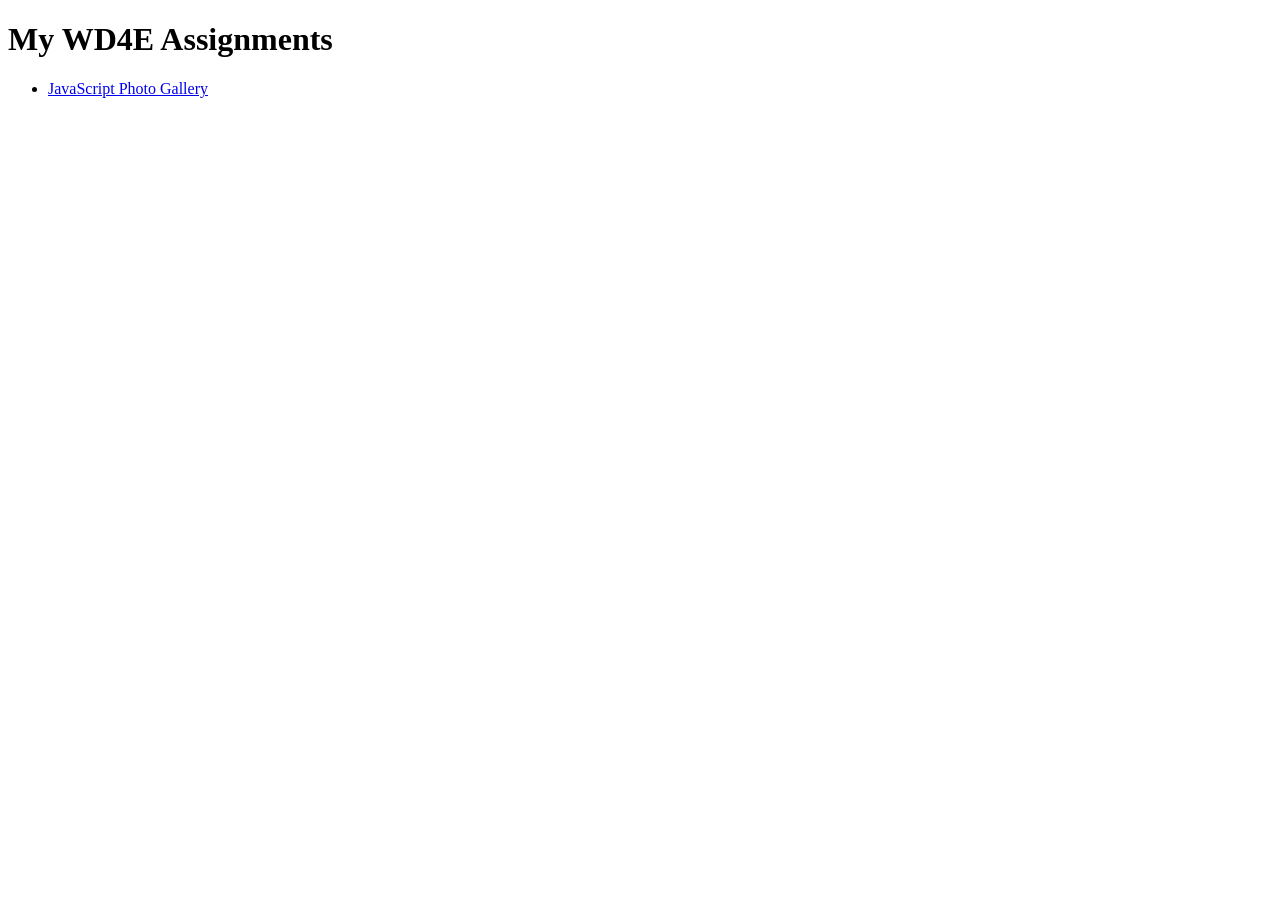
==== index.html @ df1d86cc "first commit" ====
<!DOCTYPE html>
<html lang="en">
<head>
    <meta charset="UTF-8">
    <title>My Assignments</title>
</head>
<body>
        <h1>My WD4E Assignments</h1>
    <ul>
        <li><a href="js_photo_gallery/index.html">JavaScript Photo Gallery</a></li>
    </ul>
</body>
</html>
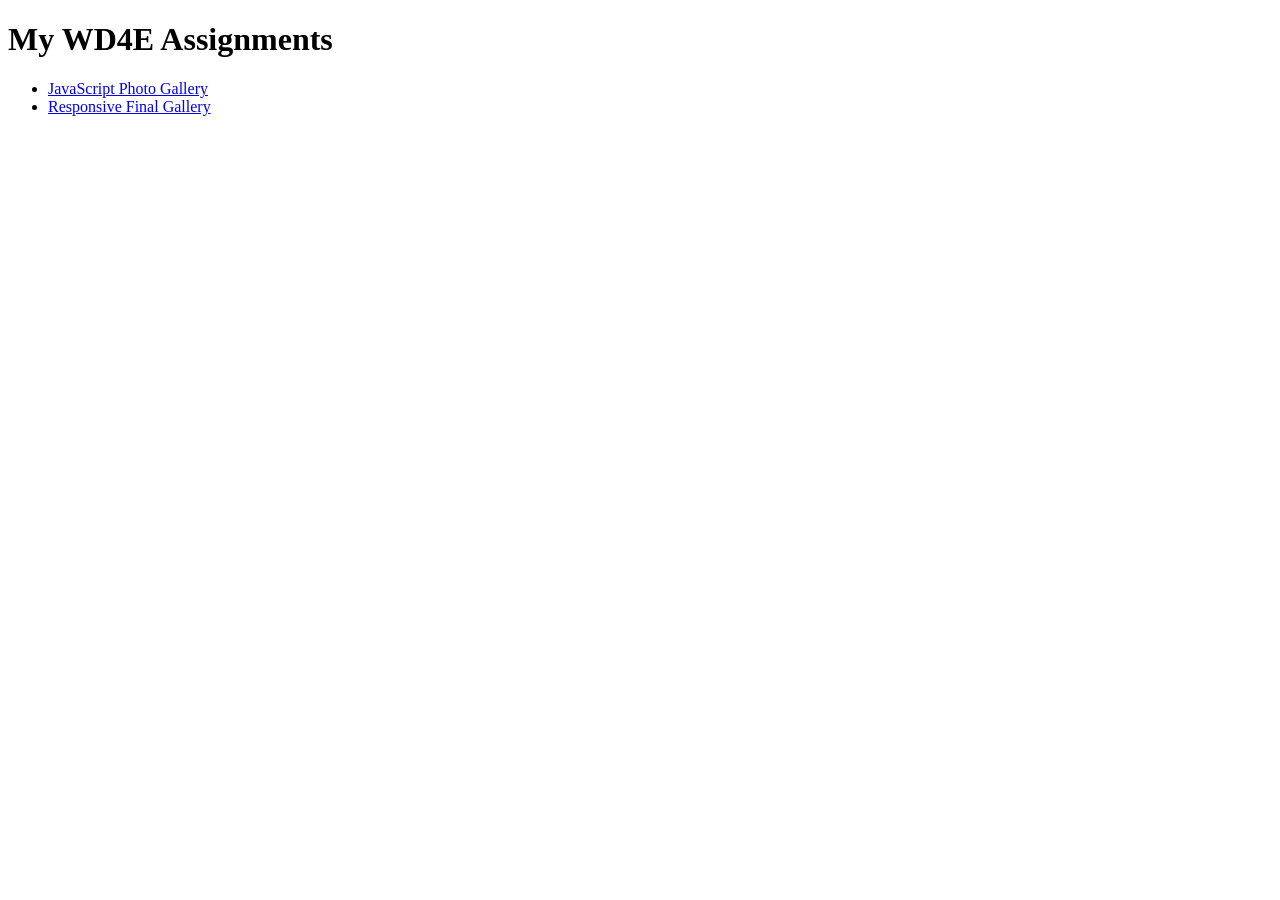
==== commit f30ed977: "sec" ====
--- a/index.html
+++ b/index.html
@@ -8,6 +8,7 @@
         <h1>My WD4E Assignments</h1>
     <ul>
         <li><a href="js_photo_gallery/index.html">JavaScript Photo Gallery</a></li>
+        <li><a href="final_accessible_photo_gallery/index.html">Responsive Final Gallery</a></li>
     </ul>
 </body>
-</html>+</html>
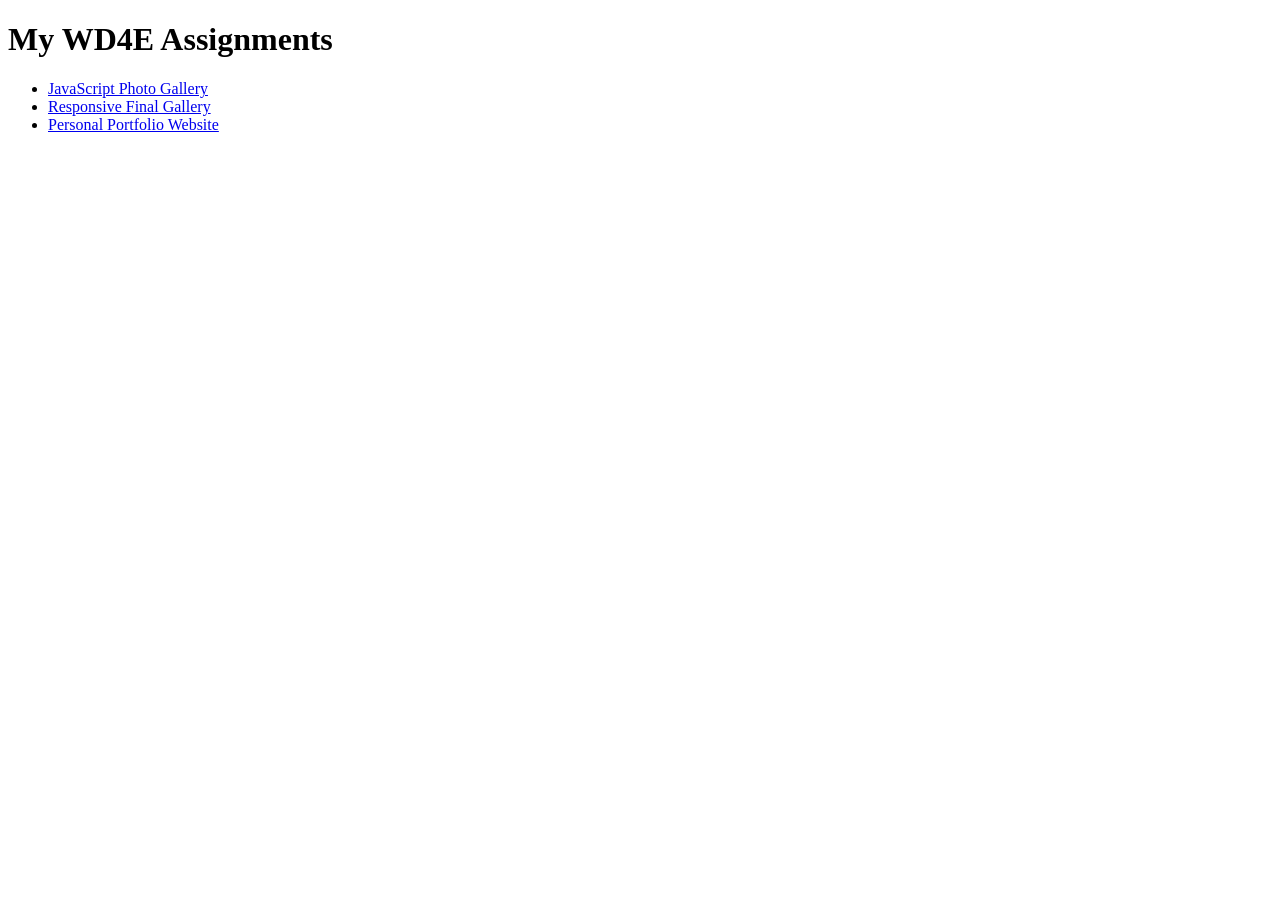
==== commit d6f7e02b: "3" ====
--- a/index.html
+++ b/index.html
@@ -9,6 +9,7 @@
     <ul>
         <li><a href="js_photo_gallery/index.html">JavaScript Photo Gallery</a></li>
         <li><a href="final_accessible_photo_gallery/index.html">Responsive Final Gallery</a></li>
+        <li><a href="rineg/index.html">Personal Portfolio Website</a></li>
     </ul>
 </body>
 </html>
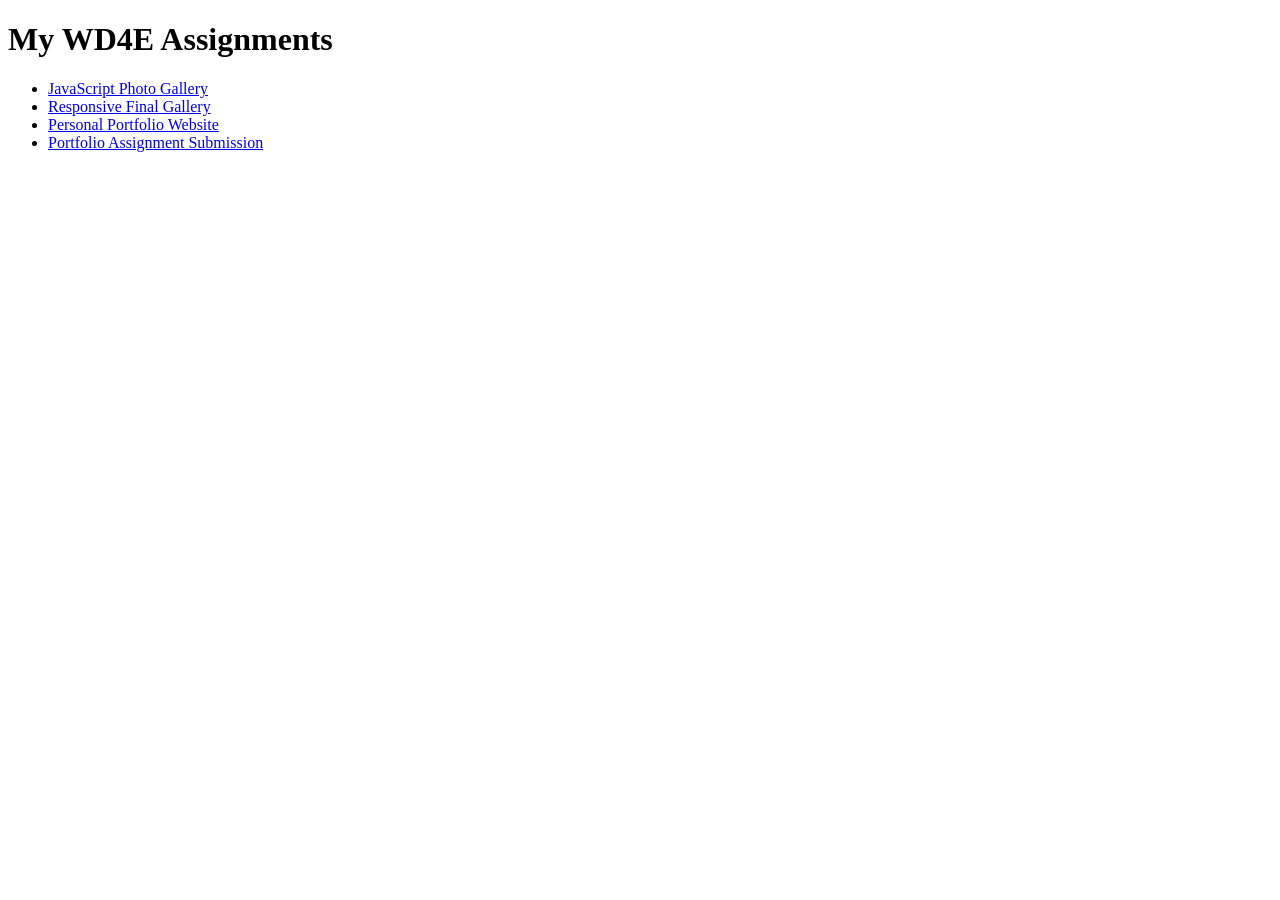
==== commit d8950234: "4" ====
--- a/index.html
+++ b/index.html
@@ -10,6 +10,7 @@
         <li><a href="js_photo_gallery/index.html">JavaScript Photo Gallery</a></li>
         <li><a href="final_accessible_photo_gallery/index.html">Responsive Final Gallery</a></li>
         <li><a href="rineg/index.html">Personal Portfolio Website</a></li>
+        <li><a href="portfolio_submission/index.html">Portfolio Assignment Submission</a></li>
     </ul>
 </body>
 </html>
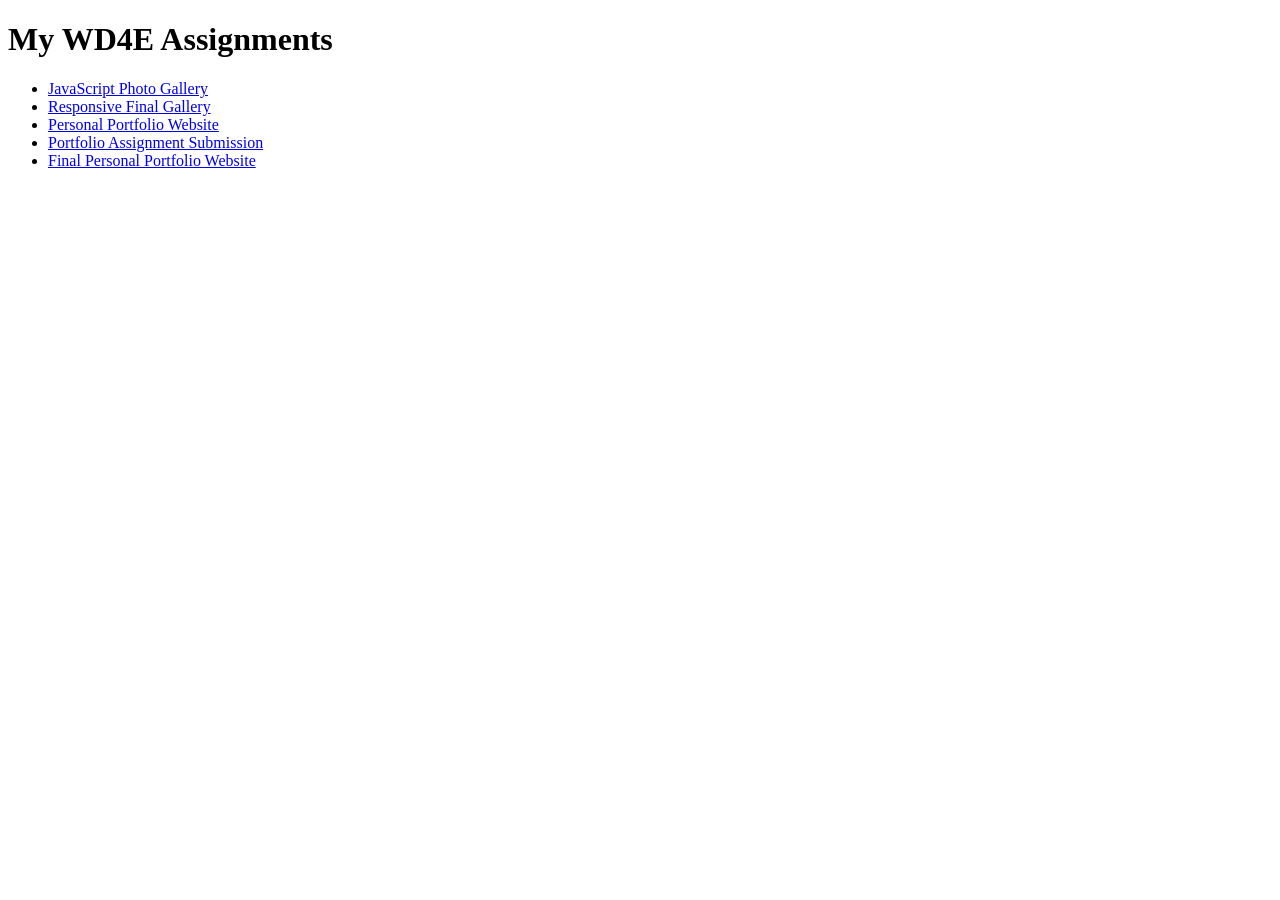
==== commit d44a4887: "5" ====
--- a/index.html
+++ b/index.html
@@ -11,6 +11,7 @@
         <li><a href="final_accessible_photo_gallery/index.html">Responsive Final Gallery</a></li>
         <li><a href="rineg/index.html">Personal Portfolio Website</a></li>
         <li><a href="portfolio_submission/index.html">Portfolio Assignment Submission</a></li>
+        <li><a href="portfolio_final_project/index.html">Final Personal Portfolio Website</a></li>
     </ul>
 </body>
 </html>
